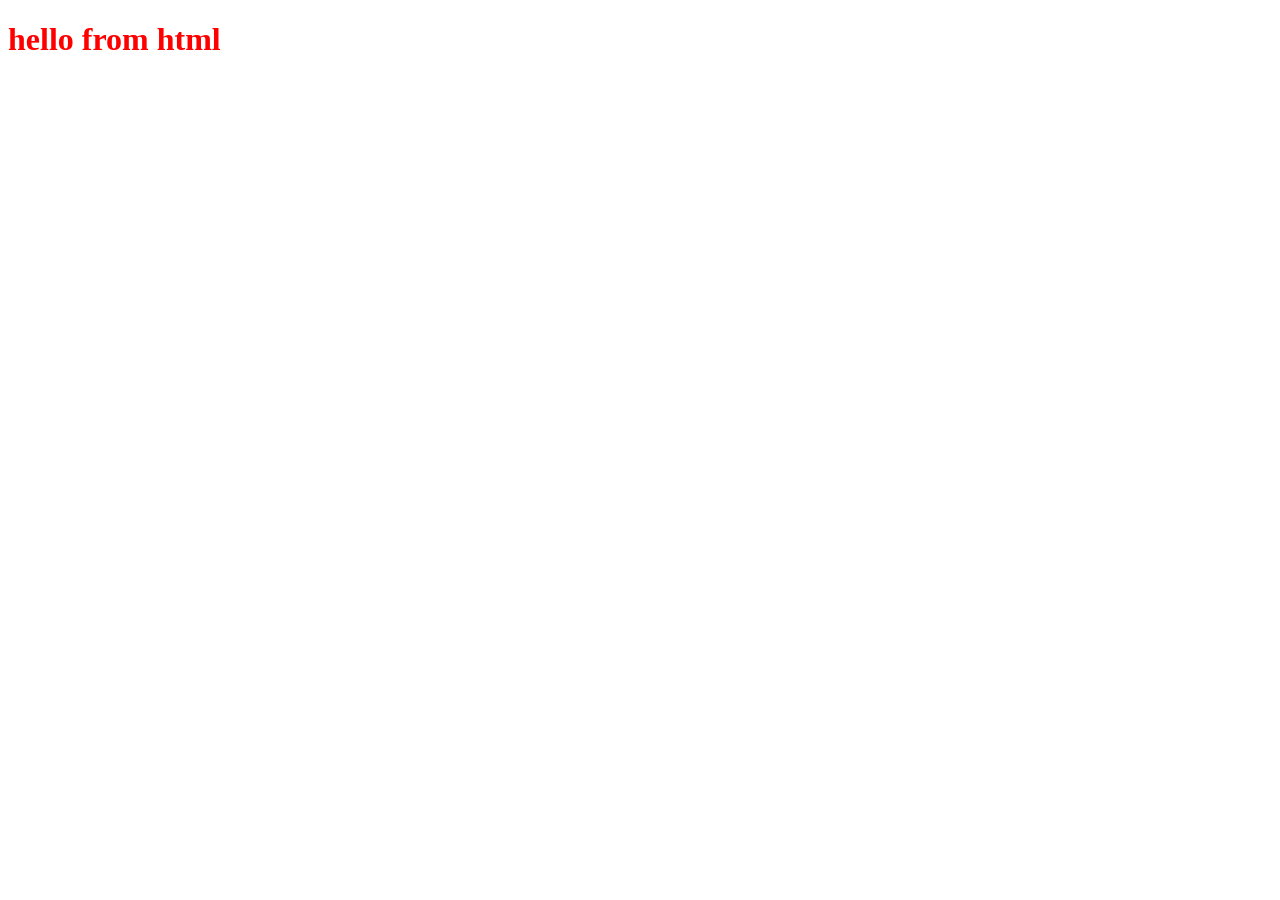
==== src/main/resources/static/index.html @ 8f4ee847 "adding springboot project created by springboot initializr and serving html/css/js with springboot" ====
<!DOCTYPE html>
<html lang="en">
<head>
    <meta charset="UTF-8">
    <meta name="viewport" content="width=device-width, initial-scale=1.0">
    <title>Document</title>
    <link rel="stylesheet" href="css\site.css">
</head>
<body>
<h1>hello from html</h1>
<script src="js\site.js"></script>
</body>
</html>
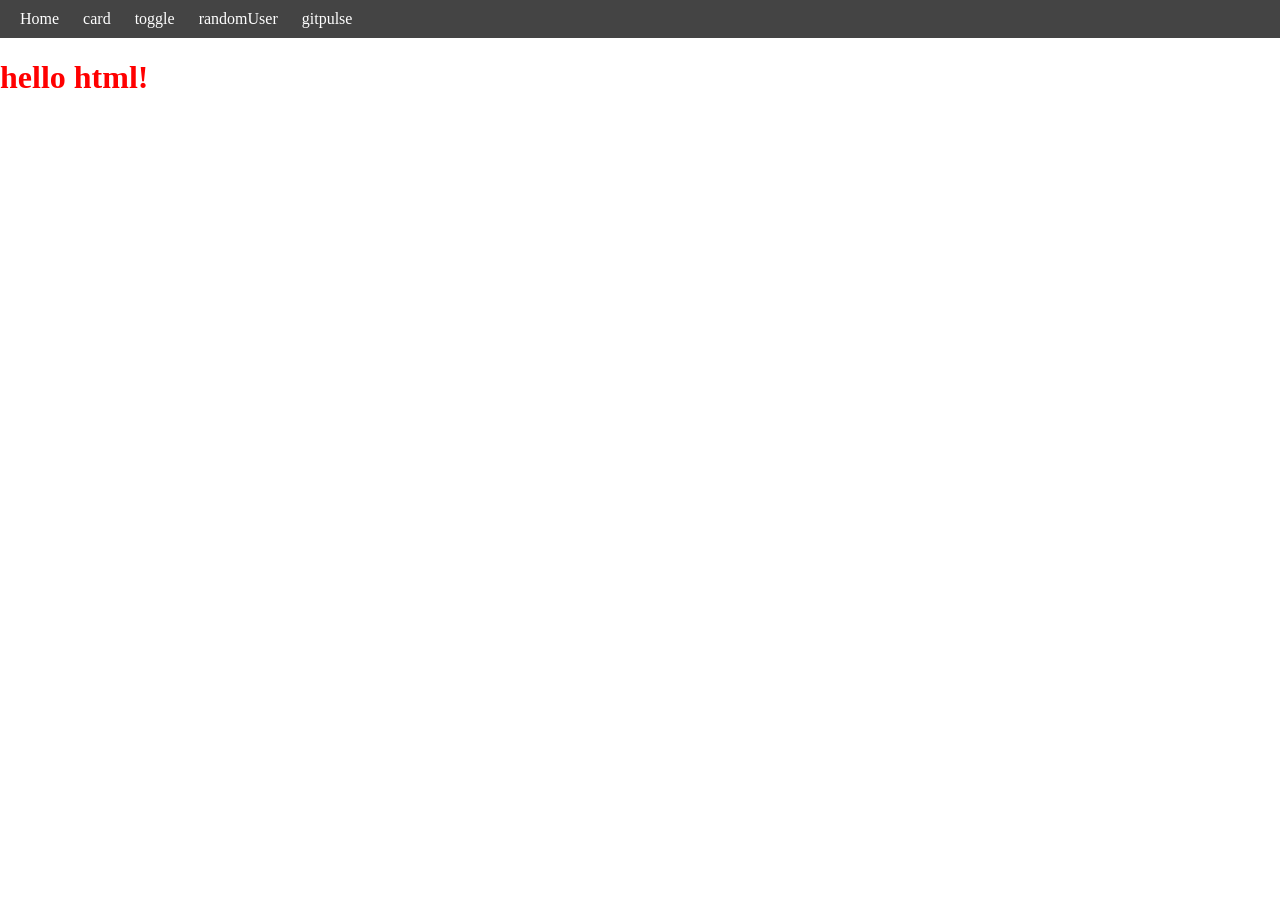
==== commit fe06006f: "added gitpulse" ====
--- a/src/main/resources/static/index.html
+++ b/src/main/resources/static/index.html
@@ -4,10 +4,24 @@
     <meta charset="UTF-8">
     <meta name="viewport" content="width=device-width, initial-scale=1.0">
     <title>Document</title>
-    <link rel="stylesheet" href="css\site.css">
+    <link rel="stylesheet" href="css/site.css">
 </head>
 <body>
-<h1>hello from html</h1>
-<script src="js\site.js"></script>
+    <div class="navbar">
+        <a href="index.html">Home</a>
+        <a href="card.html">card</a>
+        <a href="toggle.html">toggle</a>
+        <a href="randomUser.html">randomUser</a>
+        <a href="gitpulse.html">gitpulse</a>
+    </div>
+  <h1> hello html!</h1>
+   <!-- <div class="card">
+        <img id="userImage" src="img/john.png" alt="Avatar" style="width:100%">
+        <div class="container">
+            <h4 id="userName"><b>John Doe</b></h4> +
+            <p id="userGender">Male</p> 
+        </div>
+    </div>-->
+    <script src="js/site.js"></script>
 </body>
 </html>
--- a/src/main/resources/static/css/site.css
+++ b/src/main/resources/static/css/site.css
@@ -0,0 +1,22 @@
+h1{
+    color:red;
+}
+body {
+  margin: 0px;
+  padding: 0px;
+}
+
+.navbar{
+  background-color:#444;
+  padding: 10px;
+}
+
+.navbar a{
+  color:#fff;
+  padding: 10px;
+  text-decoration: none;
+}
+.navbar a:hover{
+  background-color: #ddd;
+  color: black;
+}
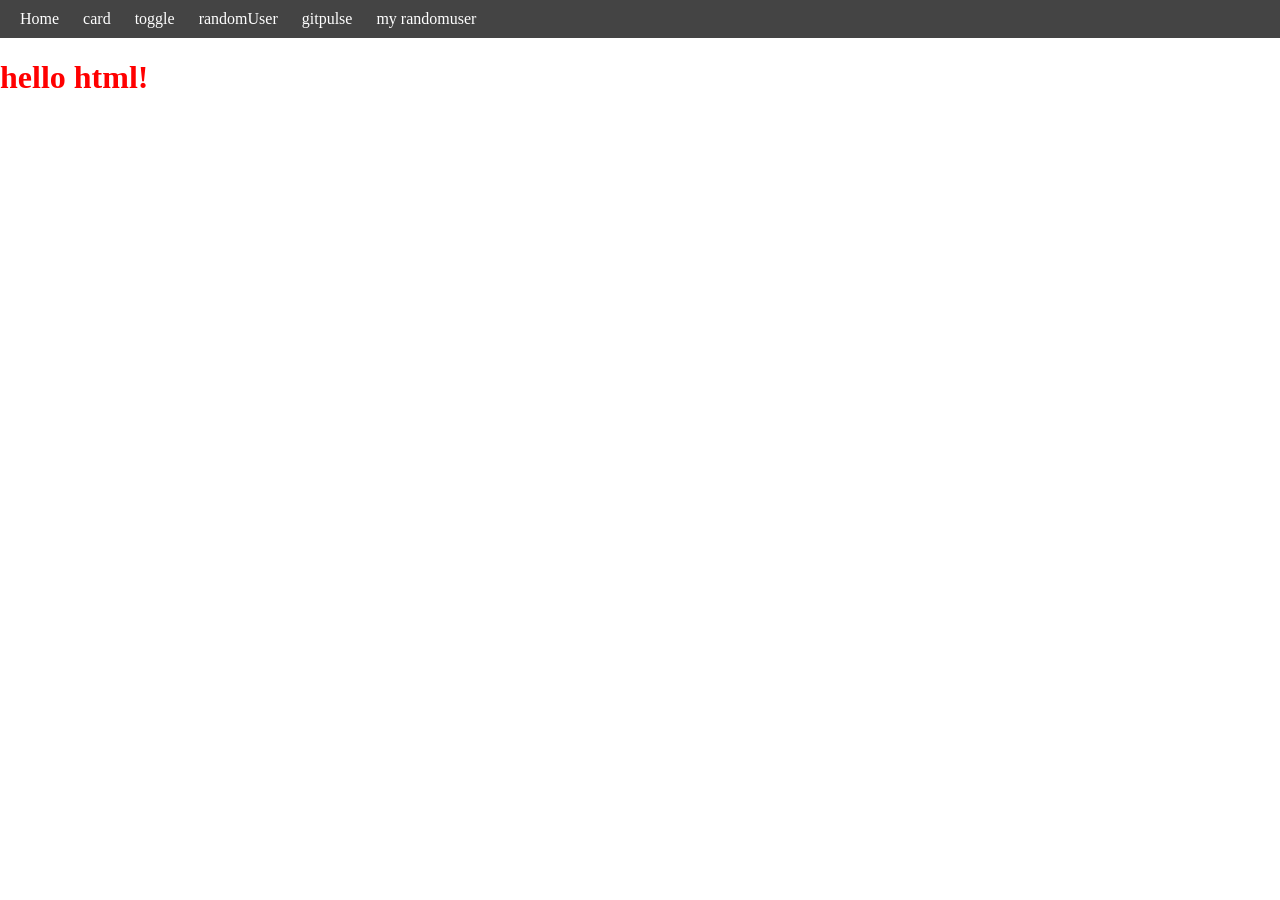
==== commit 63c42323: "changed usercontroller" ====
--- a/src/main/resources/static/index.html
+++ b/src/main/resources/static/index.html
@@ -13,7 +13,8 @@
         <a href="toggle.html">toggle</a>
         <a href="randomUser.html">randomUser</a>
         <a href="gitpulse.html">gitpulse</a>
-    </div>
+        <a href="myRandomuser.html">my randomuser</a>
+        </div>
   <h1> hello html!</h1>
    <!-- <div class="card">
         <img id="userImage" src="img/john.png" alt="Avatar" style="width:100%">
